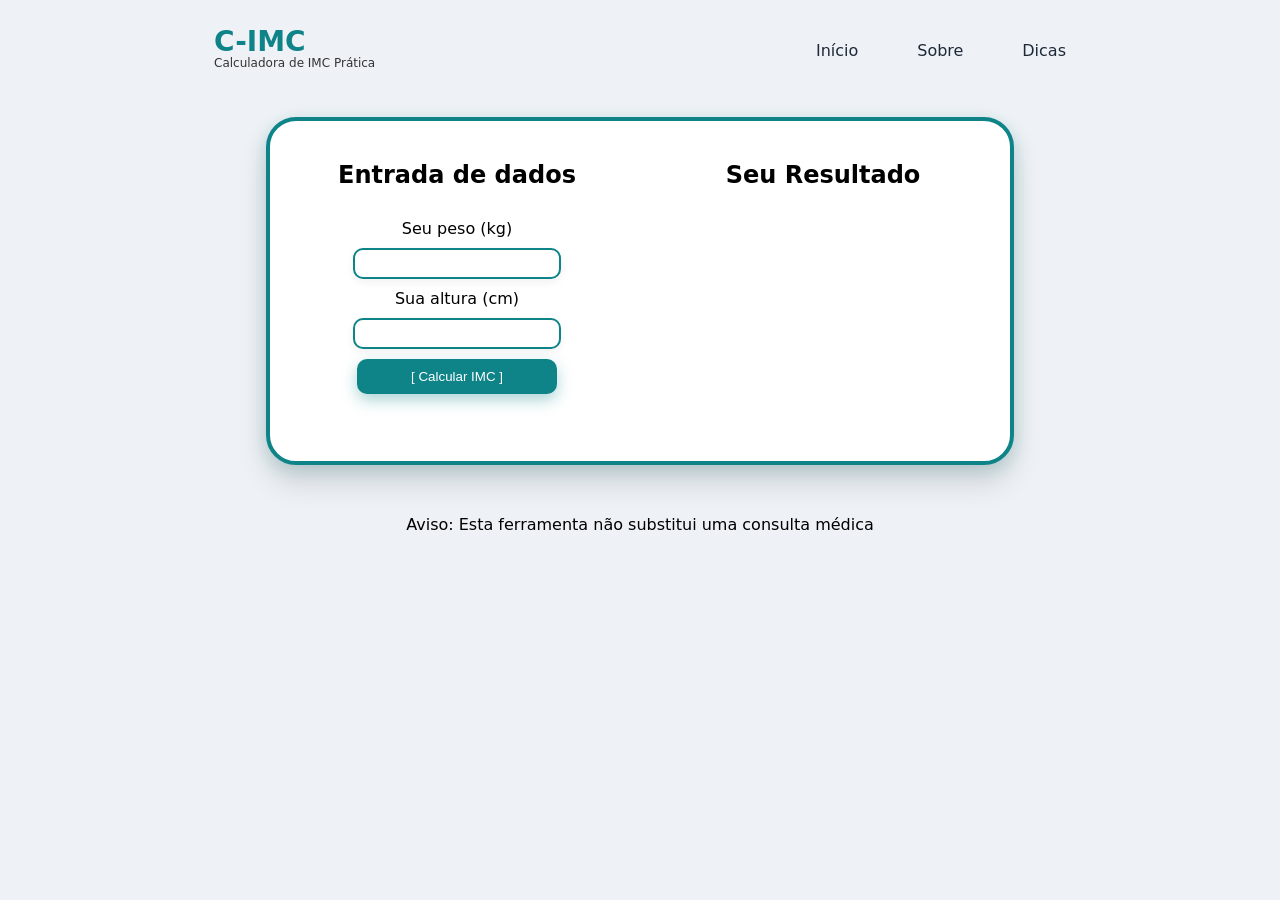
==== calculadora_imc/imc.html @ c7835776 "Atualizando" ====
<!DOCTYPE html>
<html lang="pt-br">
<head>
    <meta charset="UTF-8">
    <meta name="viewport" content="width=device-width, initial-scale=1.0">
    <link rel="stylesheet" href="imc.css">
    <title>Calculadora IMC</title>
</head>
<body>
    <header>
        <div class="logo">
            <img src="/calculadora_imc/images/logo.svg" alt="C-IMC Logo">

        </div>
        <div class="menu">
            <a href="#" target="_blank" rel="noopener noreferrer">Início</a>
            <a href="#" target="_blank" rel="noopener noreferrer">Sobre</a>
            <a href="#" target="_blank" rel="noopener noreferrer">Dicas</a>
        </div>
    </header>
    <main class="principal">
        <section class="container">
            <section class="inf">
                <h2>Entrada de dados</h2>
                <label for="peso">Seu peso (kg)</label>
                <input type="text">
                <label for="peso">Sua altura (cm)</label>
                <input type="text">
                <button type="submit" >[ Calcular IMC ]</button>

            </section>
            <section class="res" id="res">
                <h2>Seu Resultado</h2>
                <div id="result">

                </div>
                <div id="faixa">

                </div>
                <div id="mensagem">

                </div>

            </section>
        </section>
    </main>
    <footer>
        <p>
            Aviso: Esta ferramenta não substitui uma consulta médica
        </p>
    </footer>
    
</body>
</html>
---- calculadora_imc/imc.css ----
:root {
  --cor-principal: #0E8388;
  --fundo-pagina: #EEF2F6;
  --fundo-cartao: #FFFFFF;
  --texto-principal: #1F2937;
  --texto-secundario: #6B7280;
  
  /* Cores de Status */
  --baixo-peso: #F1C40F;
  --peso-normal: #2ECC71;
  --sobrepeso: #E67E22;
  --obesidade: #E74C3C;
}
body {
    font-family: system-ui, -apple-system, BlinkMacSystemFont, 'Segoe UI', Roboto, Oxygen, Ubuntu, Cantarell, sans-serif;
    background-color: var(--fundo-pagina);
   
}
.principal{
     display: flex;
    justify-content: center;
     margin: 25px 0;
}

header{
    display: flex;
    align-items: center;
    justify-content: space-around;
    padding: 15px;
}
.menu{
    display: flex;
    justify-content: space-between;
    align-items: center;
    width: 250px;
    height: 40px;
    gap: 15px;

}
.menu a{
    text-decoration: none;
    color: var(--texto-principal);
}
.menu a:hover{
    color: var(--texto-secundario);
}

.container{
    display: grid;
    grid-template-columns: 1fr 1fr;
    gap: 32px;
    justify-content: center;
    width: 700px;
    height: 300px;
    background-color: var(--fundo-cartao);
    border-radius: 30px;
    padding: 20px;
    border: 4px solid #0E8388;
    box-shadow: 0 18px 30px rgba(0, 0, 0, 0.12), 
                0 5px 18px rgba(14, 131, 136, 0.2);
    
}
.inf, .res{
    display: flex;
    flex-direction: column;
    gap: 10px;
    align-items: center;
}

.inf input{
    border: var(--cor-principal) 2px solid;
    border-radius: 10px;
    box-shadow: 0 3px 8px rgba(0, 0, 0, 0.06);
    height: 25px;
    width: 200px;
    
}
.inf button{
    background-color: var(--cor-principal);
    color: white;
    height: 35px;
    width: 200px;
    border: var(--cor-principal) 2px solid;
    border-radius: 10px;
    box-shadow: 0 6px 15px rgba(14, 131, 136, 0.35);
}

footer{
    text-align: center;
    height: 35px;
    margin-top: 50px;
    
}
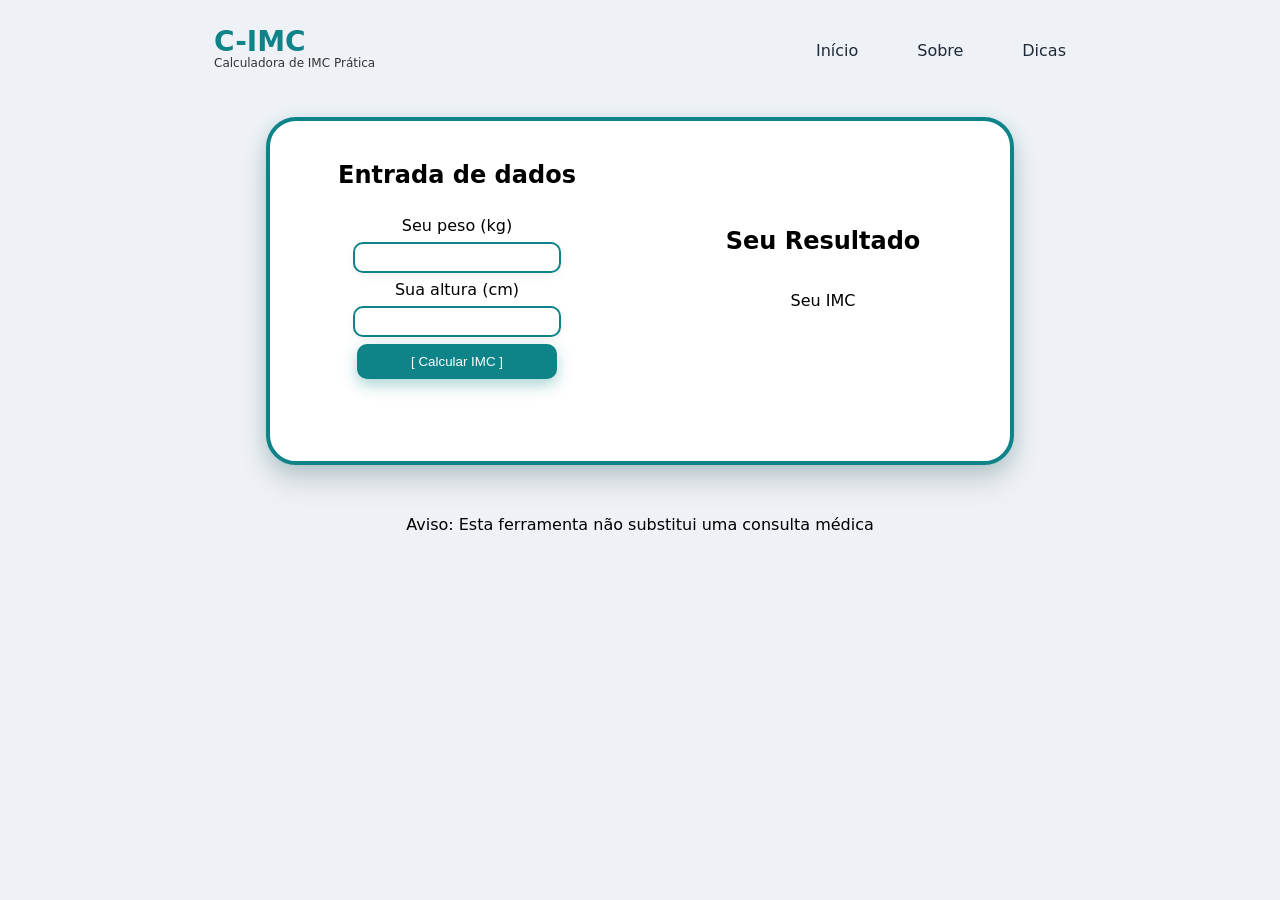
==== commit c2c9f720: "Atualizando" ====
--- a/calculadora_imc/imc.html
+++ b/calculadora_imc/imc.html
@@ -23,22 +23,25 @@
             <section class="inf">
                 <h2>Entrada de dados</h2>
                 <label for="peso">Seu peso (kg)</label>
-                <input type="text">
-                <label for="peso">Sua altura (cm)</label>
-                <input type="text">
-                <button type="submit" >[ Calcular IMC ]</button>
+                <input type="text" id="peso">
+                <label for="altura">Sua altura (cm)</label>
+                <input type="text" id="altura">
+                <button type="submit" value="calcular" onclick="calcular()">[ Calcular IMC ]</button>
+                <p id="erro"></p>
 
             </section>
             <section class="res" id="res">
                 <h2>Seu Resultado</h2>
                 <div id="result">
-
+                    <h3 id="imc_res"></h3>
+                    <p>Seu IMC</p>                    
                 </div>
                 <div id="faixa">
+                    
 
                 </div>
                 <div id="mensagem">
-
+                    
                 </div>
 
             </section>
@@ -49,6 +52,7 @@
             Aviso: Esta ferramenta não substitui uma consulta médica
         </p>
     </footer>
+<script src="imc.js"></script>
     
 </body>
 </html>
--- a/calculadora_imc/imc.css
+++ b/calculadora_imc/imc.css
@@ -60,11 +60,12 @@
                 0 5px 18px rgba(14, 131, 136, 0.2);
     
 }
-.inf, .res{
+.inf{
     display: flex;
     flex-direction: column;
-    gap: 10px;
+    gap: 7px;
     align-items: center;
+    height: 300px;
 }
 
 .inf input{
@@ -90,4 +91,32 @@
     height: 35px;
     margin-top: 50px;
     
-}+}
+
+#result{
+     width: 150px;
+     height: 100px;
+     
+}
+
+.res{
+    display: flex;
+    flex-direction: column;
+    align-items: center;
+    justify-content: center;
+    height: 300px;
+}
+
+#result h3{
+    font-size: 1.8em;
+    text-align: center;
+    margin: 0;
+    padding:0;
+}
+#result p{
+    text-align: center;
+}
+
+#mensagem{
+    text-align: center;
+}
